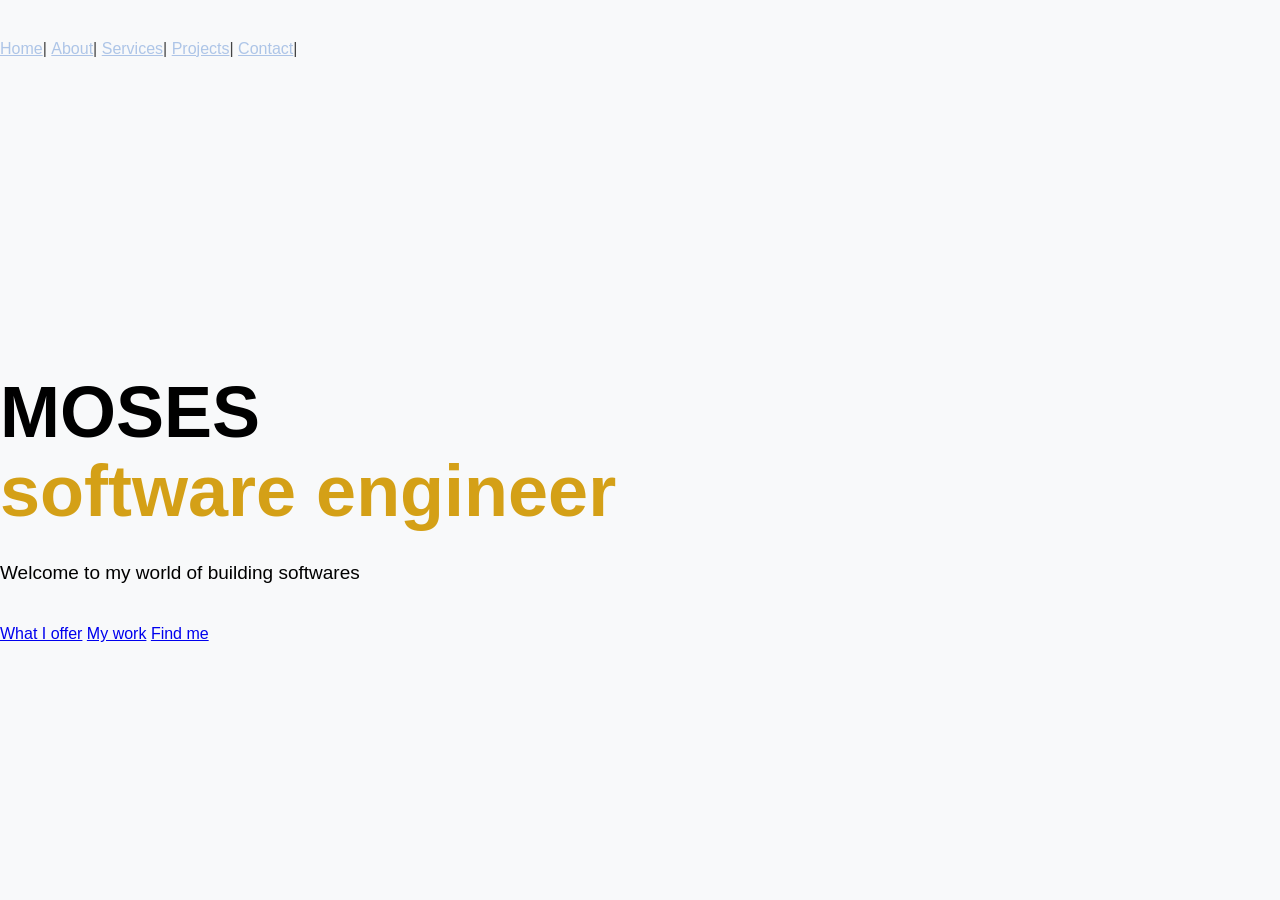
==== index.html @ c1277090 "initial commit" ====
<!DOCTYPE html>
<html lang="en">
<head>
    <meta charset="UTF-8">
    <meta name="viewport" content="width=device-width, initial-scale=1.0">
    <title>MOSES | software engineer</title>
    <link rel="stylesheet" href="style.css">

</head>
<body>
    <header>
        <nav>
            <a href="index.html">Home</a>|
            <a href="about.html">About</a>|
            <a href="services.html">Services</a>|
            <a href="projects.html">Projects</a>|
            <a href="contact.html">Contact</a>|
        </nav>
        <section class ="hero">
           <style ="height:100vh;
               background:url(https://i.dell.com/is/image/DellContent/content/dam/ss2/product-images/dell-client-products/desktops/inspiron-desktops/inspiron-3030-small-desktop-3.png?fmt=png-alpha&pscan=auto&scl=1&hei=804&wid=1202&qlt=100,1&resMode=sharp2&size=1202,804&chrss=full) center;">
            </style>
            <div class = "container">
                <div class = "hero-section fade-up">
                    <h1>
                        MOSES
                        <br>
                        <span>software engineer</span>
                    </h1>
                    <p>Welcome to my world of building softwares</p>
                    <div class = "hero-buttons">
                        <a href="services.html">What I offer</a>
                        <a href="projects.html">My work</a>
                        <a href="contact.html">Find me</a>
                    </div>

                </div>

            </div>
        </section>

     </header>
</body>
</html>
---- style.css ----
:root{
    --primary:#1B4332;
    --primary:#206A4F;
    --secondary:#D4A017;
    --secondary-dark:#B8860B;
    --white:#ffffff;
    --light:#f8f9fa;
    --gray:#6c757d;
    --dark:#111111;
    --text:#444;
    --boarder:#ececec;
    --shadow:0 15px 40px rgba(0,0,0,.12);
    --shadow-lg:0 25px 60px rgba (0,0,0,.18);
    --radius:16px;
    --transition:.35s ease;
}
*{
    margin: 0;
    padding: 0;
    box-sizing: border-box;
}
html{
    scroll-behavior: smooth;
}
body{
    font-family: 'Poppins', sans-serif;
    color: var(--text);
    background: var(--light);
    overflow-x: hidden;
}
header{
    position:fixed;
    width:100%;
    top: 40px;
    left: 0;
    z-index: 989;
    transition: 4s;
}
header.sticky{
    top: 0;
    background: rgba(16,18,18,.96);
    backdrop-filter: blur(18px);
    box-shadow: var(--shadow);

}
.navbar {
    display: flex;
    align-items: center;
    justify-content: space-between;
    padding: 18px 0;

}
nav a{
    color:rgba(126, 163, 219, 0.61);
    font-weight: 500;
    position: relative;
    transition: 3s;

}
nav a::after{
    content: "";
    position: absolute;
    left: 0;
    bottom: -8px;
    width: 0;
    height: 3px;
    background: var(--secondary);
    transition: .35s;
}
.header-btn {
    background: var(--secondary);
    padding: 14px 28px;
    border-radius: 8px;
    font-weight: 600;
    color: aqua;
}
.hero {
    height: 100vh;
    background: url(https://i.dell.com/is/image/DellContent/content/dam/ss2/product-images/dell-client-products/desktops/inspiron-desktops/inspiron-3030-small-desktop-3.png?fmt=png-alpha&pscan=auto&scl=1&hei=804&wid=1202&qlt=100,1&resMode=sharp2&size=1202,804&chrss=full)center/cover;
    position: relative;
    display: flex;
    align-items: center;

}
.hero .container{
    position: relative;
    z-index: 5;

}
.header-content {
    max-width: 650px;
}
.hero h1 {
    font-family: 'Franklin Gothic Medium', 'Arial Narrow', Arial, sans-serif;
    font-size: 72px;
    line-height: 1.1;
    color: black;
    margin-bottom: 25px;
}
.hero h1 span {
    color: var(--secondary)
}
.hero p{
    font-size: 19px;
    line-height: 1.8;
    color: black;
    margin-bottom: 35px;
    max-width: 560px;
}
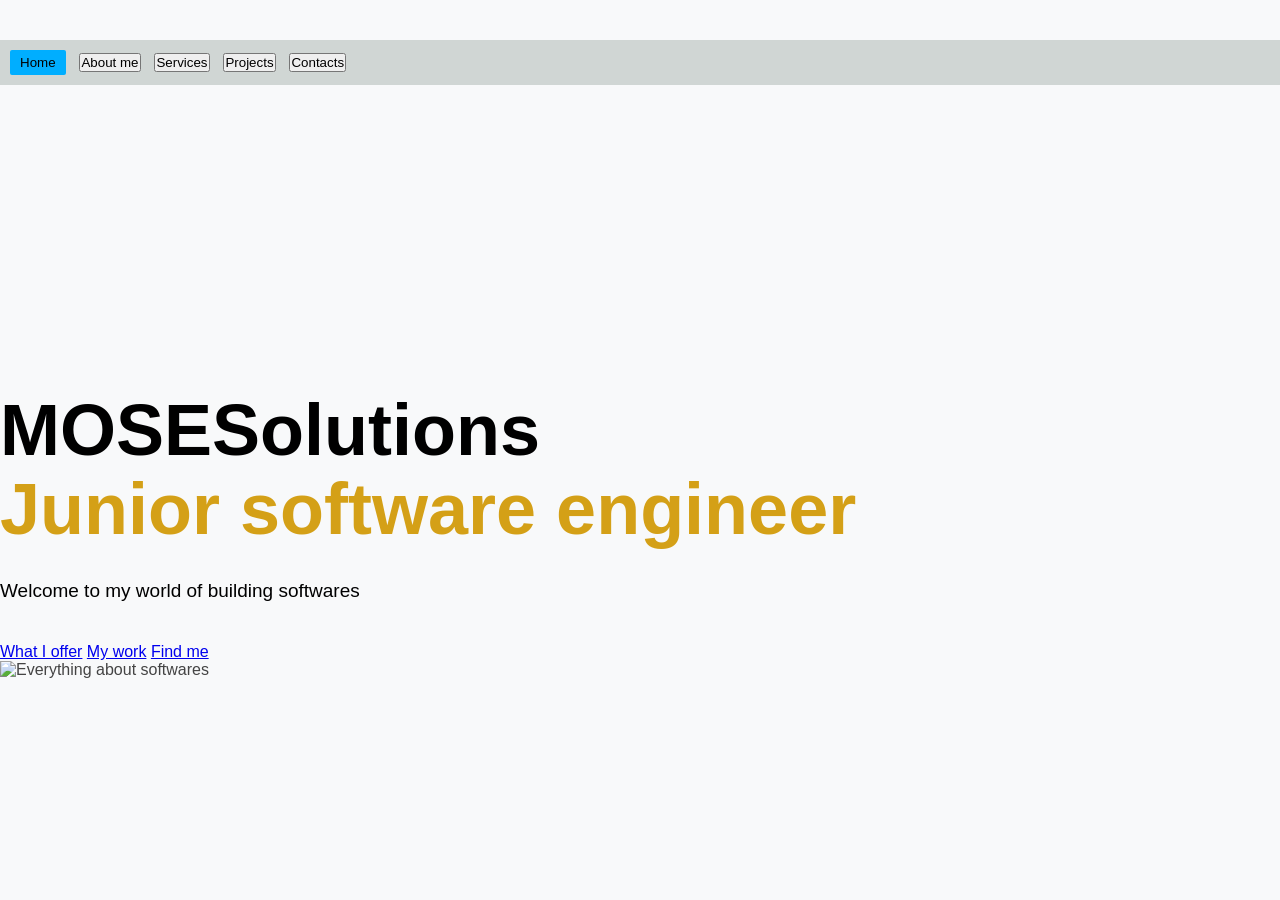
==== commit d108ed2e: "shauri yako football academy" ====
--- a/index.html
+++ b/index.html
@@ -3,29 +3,63 @@
 <head>
     <meta charset="UTF-8">
     <meta name="viewport" content="width=device-width, initial-scale=1.0">
-    <title>MOSES | software engineer</title>
+    <title>MOSES| software engineer</title>
     <link rel="stylesheet" href="style.css">
 
 </head>
 <body>
-    <header>
-        <nav>
-            <a href="index.html">Home</a>|
-            <a href="about.html">About</a>|
-            <a href="services.html">Services</a>|
-            <a href="projects.html">Projects</a>|
-            <a href="contact.html">Contact</a>|
-        </nav>
+    <style>
+        title{
+            position: top left;
+        }
+        .index {
+            margin-right: 10px;
+            margin-left: 10px;
+            cursor: pointer;
+            border: none;
+            background-color: rgb(0, 174, 255);
+            border-radius: 2px;
+            padding-left: 10px;
+            padding-top: 5px;
+            padding-right: 10px;
+            padding-bottom: 5px;
+            box-shadow: 0.12s;
+            
+        }
+    .contact{
+        margin-right: 10px;
+        margin-left: 10px;
+        cursor: pointer;
+        position: left;
+    }
+    .services{
+        margin-right: 10px;
+        margin-left: 10px;
+        cursor: pointer;
+    }
+    
+    </style>
+ <header>
+     <div class="top-bar">
+        <div class="container top-wrapper">
+                <div class="top-center">
+                  <nav>
+                      <button class="index">Home</button>
+                      <button class="about">About me</button>
+                      <button class="services">Services</button>
+                      <button class="projecs">Projects</button>
+                      <button class="contact">Contacts</button|
+                    <nav>
+             </div >
+            </div>
+         </div>
         <section class ="hero">
-           <style ="height:100vh;
-               background:url(https://i.dell.com/is/image/DellContent/content/dam/ss2/product-images/dell-client-products/desktops/inspiron-desktops/inspiron-3030-small-desktop-3.png?fmt=png-alpha&pscan=auto&scl=1&hei=804&wid=1202&qlt=100,1&resMode=sharp2&size=1202,804&chrss=full) center;">
-            </style>
             <div class = "container">
                 <div class = "hero-section fade-up">
                     <h1>
-                        MOSES
+                      MOSESolutions
                         <br>
-                        <span>software engineer</span>
+                        <span>Junior software engineer</span>
                     </h1>
                     <p>Welcome to my world of building softwares</p>
                     <div class = "hero-buttons">
@@ -33,7 +67,10 @@
                         <a href="projects.html">My work</a>
                         <a href="contact.html">Find me</a>
                     </div>
+<div class="identity portrait-frame">
+    <img src="https://image.lexica.art/full_jpg/3584a6c0-e4e4-498f-a7f6-f3509a5d7bdd" alt="Everything about softwares">
 
+</div>
                 </div>
 
             </div>
@@ -41,4 +78,5 @@
 
      </header>
 </body>
+<script src="app.js"></script>
 </html>
--- a/style.css
+++ b/style.css
@@ -32,7 +32,7 @@
     position:fixed;
     width:100%;
     top: 40px;
-    left: 0;
+    right: 0;
     z-index: 989;
     transition: 4s;
 }
@@ -48,6 +48,15 @@
     align-items: center;
     justify-content: space-between;
     padding: 18px 0;
+    position: center;
+    background: rgba(134, 71, 22, 0.96);
+    background-color: rgba(26, 13, 3, 0.96);
+    margin-left: 10px;
+.cotacts {
+    margin-right: 20px;
+    margin-left: 10px;
+}
+    
 
 }
 nav a{
@@ -55,6 +64,7 @@
     font-weight: 500;
     position: relative;
     transition: 3s;
+    align-items: center;
 
 }
 nav a::after{
@@ -76,7 +86,7 @@
 }
 .hero {
     height: 100vh;
-    background: url(https://i.dell.com/is/image/DellContent/content/dam/ss2/product-images/dell-client-products/desktops/inspiron-desktops/inspiron-3030-small-desktop-3.png?fmt=png-alpha&pscan=auto&scl=1&hei=804&wid=1202&qlt=100,1&resMode=sharp2&size=1202,804&chrss=full)center/cover;
+    background: url(https://cdn.pixabay.com/photo/2019/12/26/20/45/fores-4721209_1280.jpg)center;
     position: relative;
     display: flex;
     align-items: center;
@@ -106,4 +116,34 @@
     color: black;
     margin-bottom: 35px;
     max-width: 560px;
-}+}
+.top-bar {
+    background:#d0d6d4;
+    color: #fff;
+    font-size: 14px;
+    position: relative;
+    align-items: center;
+    justify-content: center;
+    right: 0;
+}
+.top-wrapper {
+    display: flex;
+    justify-content: space-between;
+    align-items: center;
+    padding: 10px 0;
+    flex-wrap: wrap;
+    gap: 10px;
+}
+.top-center {
+    display: flex;
+    align-items: center;
+    gap: 10px;
+}
+.identity portrait-frame{
+        top: url(https://image.lexica.art/full_jpg/3584a6c0-e4e4-498f-a7f6-f3509a5d7bdd);
+        display: flex;
+        max-width: 200px;
+        top: 20px;
+        left: 20px;
+        z-index: 10;
+    }
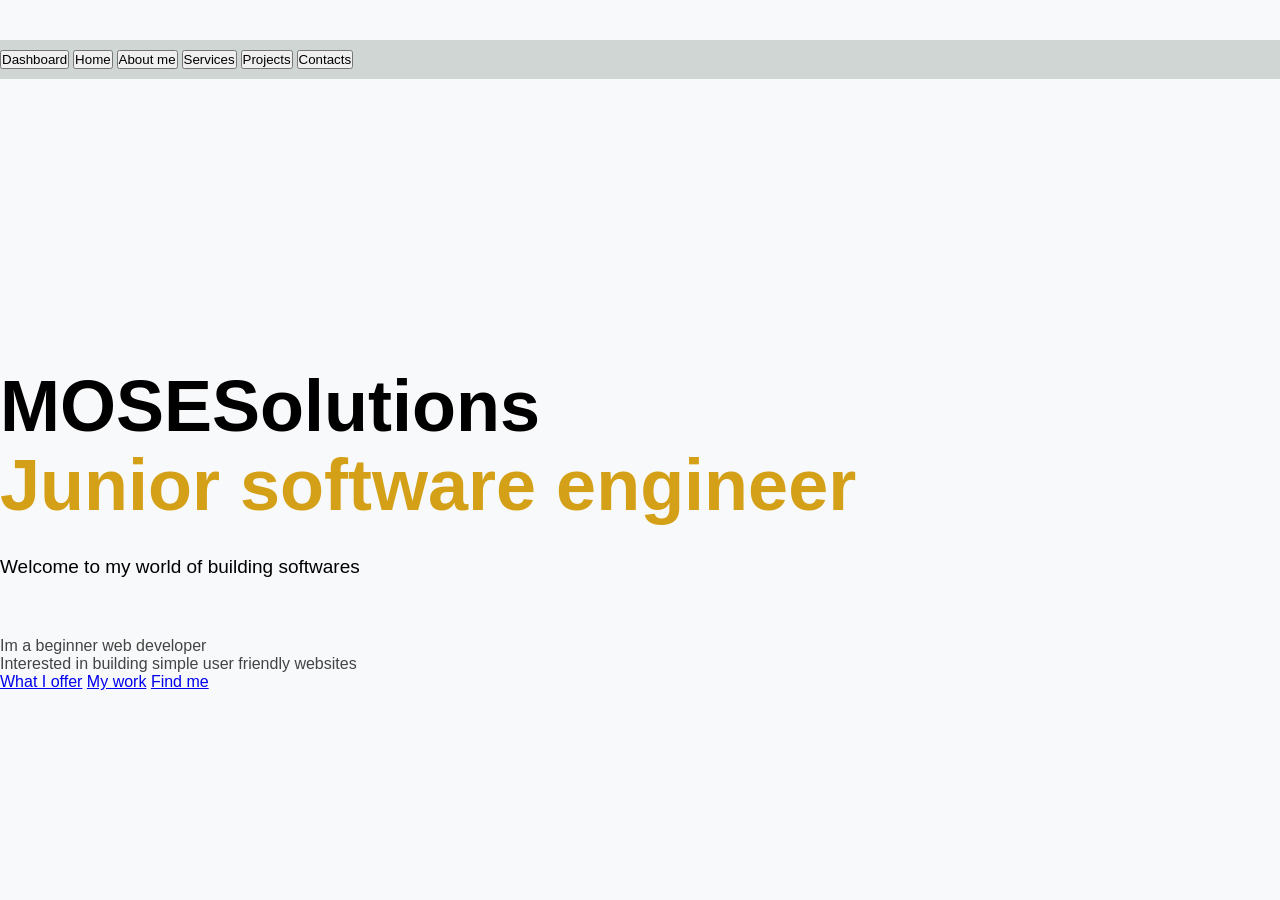
==== commit 0c09121b: "first commit" ====
--- a/index.html
+++ b/index.html
@@ -3,15 +3,13 @@
 <head>
     <meta charset="UTF-8">
     <meta name="viewport" content="width=device-width, initial-scale=1.0">
-    <title>MOSES| software engineer</title>
+    <title>Software Engineer</title>
     <link rel="stylesheet" href="style.css">
 
 </head>
 <body>
-    <style>
-        title{
-            position: top left;
-        }
+   <!--=<style>
+       
         .index {
             margin-right: 10px;
             margin-left: 10px;
@@ -37,22 +35,24 @@
         margin-left: 10px;
         cursor: pointer;
     }
-    
-    </style>
+    h1{
+        top: left;
+    }
+    </style>=-->
  <header>
      <div class="top-bar">
         <div class="container top-wrapper">
                 <div class="top-center">
                   <nav>
+                    <button class="dashboard">Dashboard</button>
                       <button class="index">Home</button>
                       <button class="about">About me</button>
                       <button class="services">Services</button>
                       <button class="projecs">Projects</button>
-                      <button class="contact">Contacts</button|
-                    <nav>
+                      <button class="contact">Contacts</button>
+                <nav>
              </div >
-            </div>
-         </div>
+            </div>         </div>
         <section class ="hero">
             <div class = "container">
                 <div class = "hero-section fade-up">
@@ -62,16 +62,18 @@
                         <span>Junior software engineer</span>
                     </h1>
                     <p>Welcome to my world of building softwares</p>
+<br>
+Im a beginner web developer 
+<br>Interested in building simple user friendly websites
                     <div class = "hero-buttons">
                         <a href="services.html">What I offer</a>
                         <a href="projects.html">My work</a>
                         <a href="contact.html">Find me</a>
                     </div>
 <div class="identity portrait-frame">
-    <img src="https://image.lexica.art/full_jpg/3584a6c0-e4e4-498f-a7f6-f3509a5d7bdd" alt="Everything about softwares">
+    <!--=img src="https://image.lexica.art/full_jpg/3584a6c0-e4e4-498f-a7f6-f3509a5d7bdd" alt="Everything about softwares">=-->
 
-</div>
-                </div>
+</div></div>
 
             </div>
         </section>
--- a/style.css
+++ b/style.css
@@ -28,6 +28,7 @@
     background: var(--light);
     overflow-x: hidden;
 }
+
 header{
     position:fixed;
     width:100%;
@@ -140,10 +141,11 @@
     gap: 10px;
 }
 .identity portrait-frame{
-        top: url(https://image.lexica.art/full_jpg/3584a6c0-e4e4-498f-a7f6-f3509a5d7bdd);
+       /* top: url(https://image.lexica.art/full_jpg/3584a6c0-e4e4-498f-a7f6-f3509a5d7bdd);*/
         display: flex;
         max-width: 200px;
         top: 20px;
         left: 20px;
         z-index: 10;
+        
     }
